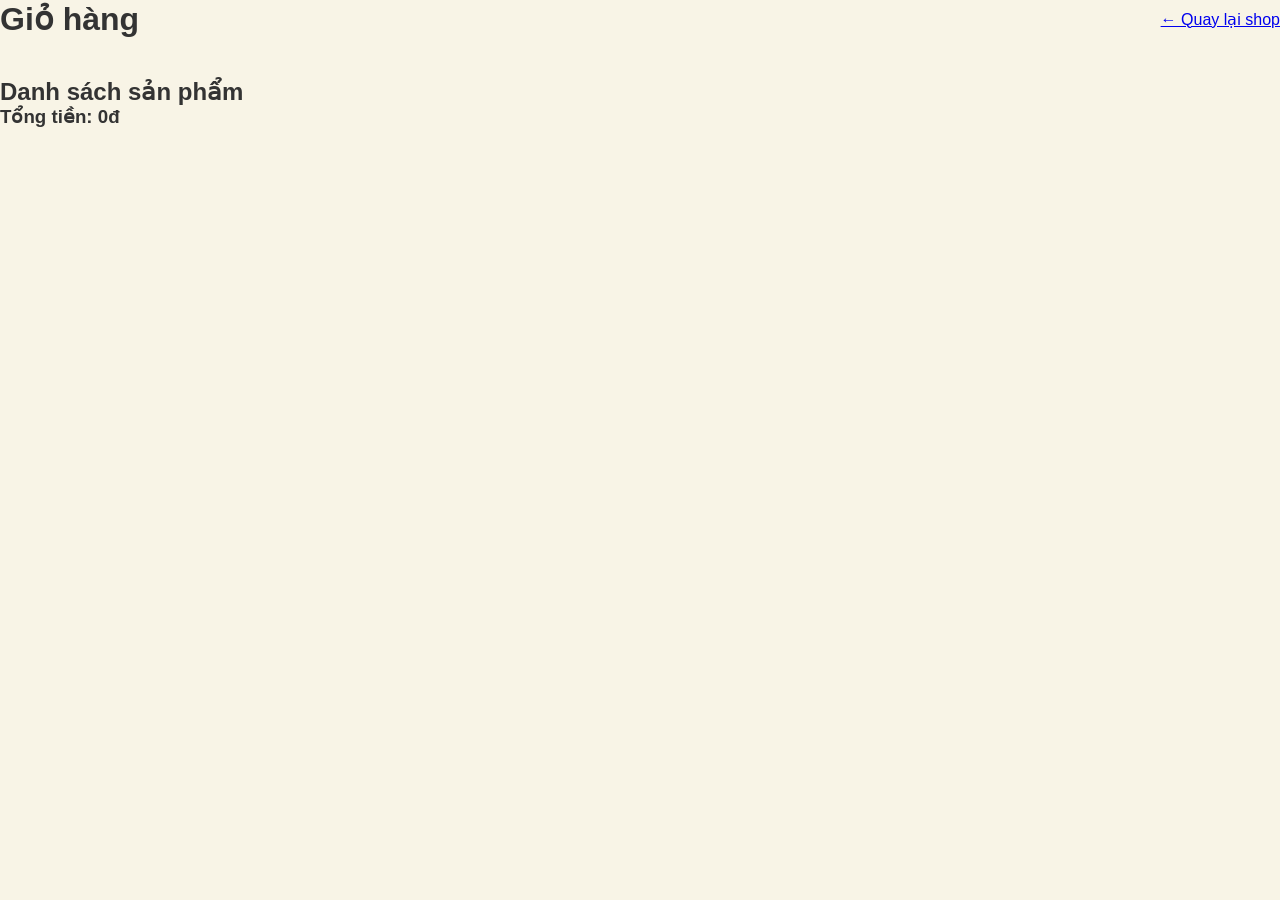
==== cart.html @ 57481dd1 "cart.html" ====
<!DOCTYPE html>
<html lang="vi">
<head>
<meta charset="UTF-8">
<title>Giỏ hàng</title>
<link rel="stylesheet" href="styles.css">
</head>

<body>

<header class="header">
<h1>Giỏ hàng</h1>
<a href="shop.html">← Quay lại shop</a>
</header>

<section class="cart-page">

<h2>Danh sách sản phẩm</h2>
<div id="cart-items"></div>

<h3 id="total"></h3>

</section>

<script>

let cart = JSON.parse(localStorage.getItem("cart")) || [];

const container = document.getElementById("cart-items");
const totalBox = document.getElementById("total");

let total = 0;

cart.forEach(item => {

const div = document.createElement("div");
div.innerText = item.name + " - " + item.price;

container.appendChild(div);

let priceNumber = parseInt(item.price.replace(/\D/g,''));
total += priceNumber;

});

totalBox.innerText = "Tổng tiền: " + total.toLocaleString() + "đ";

</script>

</body>
</html>
---- styles.css ----
*{
margin:0;
padding:0;
box-sizing:border-box;
}

img{
max-width:100%;
height:auto;
}

body{
font-family:'Quicksand',sans-serif;
background:#f8f4e6;
color:#333;
}

.container{
padding:40px 80px;
}


.header{
display:flex;
justify-content:space-between;
align-items:center;
margin-bottom:40px;
}

.left-header{
display:flex;
align-items:center;
gap:10px;
}

.logo{
width:55px;
height:55px;
border-radius:50%;
object-fit:cover;
}

.left-header h1{
font-size:36px;
}

.right-header{
display:flex;
align-items:center;
gap:15px;
}

.cart{
background:white;
padding:8px 14px;
border-radius:20px;
font-weight:bold;
cursor:pointer;
box-shadow:0 3px 8px rgba(0,0,0,0.15);
}

.region{
background:#ddd;
padding:6px 12px;
border-radius:20px;
font-size:14px;
}

.hero{
display:flex;
justify-content:space-between;
gap:40px;
}

.hero-content{
flex:2;
background:#e6d3a8;
padding:60px;
border-radius:40px;
text-align:center;
}

.hero-content h2{
font-size:32px;
color:#c96f8f;
margin-bottom:20px;
}

.hero-content p{
margin-bottom:25px;
line-height:1.6;
}

.hero-content button{
padding:12px 30px;
background:#c96f8f;
color:white;
border:none;
border-radius:30px;
cursor:pointer;
transition:0.3s;
}

.hero-content button:hover{
background:#a94e6e;
}

.side-menu{
flex:1;
background:#6d8fb8;
padding:40px;
border-radius:40px;
color:white;
}

.side-menu ul{
list-style:none;
}

.side-menu li{
margin-bottom:25px;
font-weight:600;
cursor:pointer;
}

.features{
display:grid;
grid-template-columns:repeat(4,1fr);
gap:25px;
padding:80px;
}

.feature-item{
background:white;
padding:20px;
border-radius:40px;
text-align:center;
box-shadow:0 15px 40px rgba(0,0,0,0.05);
}

.small-banner{
margin:0 80px 80px;
background:#f6b7cc;
padding:40px;
border-radius:60px;
text-align:center;
font-weight:600;
color:#a6004c;
}

.products{
padding:0 80px 100px;
}

.products h2{
text-align:center;
margin-bottom:60px;
font-size:28px;
color:#ff4fa3;
}

.product-grid{
display:grid;
grid-template-columns:repeat(4,1fr);
gap:40px;
}

.product-card{
background:white;
border-radius:40px;
padding:30px;
text-align:center;
box-shadow:0 20px 50px rgba(0,0,0,0.05);
transition:0.3s;
}

.product-card:hover{
transform:translateY(-10px);
}

.product-card img{
width:100%;
height:250px;
object-fit:contain;
margin-bottom:20px;
}

.product-card h4{
margin-bottom:10px;
}

.product-card p{
color:#ff4fa3;
font-weight:700;
}

.add-cart{
width:100%;
margin-top:10px;
padding:10px;
background:pink;
color:white;
border:none;
border-radius:8px;
font-size:14px;
font-weight:600;
font-family:'Quicksand',sans-serif;
cursor:pointer;
transition:all 0.3s ease;
}

.add-cart:hover{
background:#e56700;
transform:translateY(-2px);
}

.add-cart:active{
transform:scale(0.96);
}

.newsletter{
margin:80px;
background:#fff0f7;
padding:60px;
text-align:center;
border-radius:60px;
}

.newsletter h3{
margin-bottom:25px;
}

.newsletter input{
padding:12px 20px;
border-radius:30px;
border:1px solid #ddd;
width:280px;
}

.newsletter button{
padding:12px 25px;
border-radius:30px;
border:none;
background:#ff4fa3;
color:white;
margin-left:10px;
cursor:pointer;
}

.footer{
text-align:center;
padding:30px;
background:#ffe0f0;
}

.popup{
position:fixed;
top:50%;
left:50%;
transform:translate(-50%,-50%);
background:white;
padding:25px;
border-radius:10px;
box-shadow:0 10px 30px rgba(0,0,0,0.2);
z-index:1000;
max-width:320px;
text-align:center;
}

.popup button{
margin-top:15px;
padding:8px 16px;
border:none;
background:black;
color:white;
border-radius:5px;
cursor:pointer;
}

.overlay{
position:fixed;
top:0;
left:0;
width:100%;
height:100%;
background:rgba(0,0,0,0.4);
z-index:999;
}

@media(max-width:1024px){

.container{
padding:30px 40px;
}

.hero{
flex-direction:column;
}

.features{
grid-template-columns:repeat(2,1fr);
padding:40px;
}

.product-grid{
grid-template-columns:repeat(2,1fr);
gap:25px;
}

.products{
padding:0 40px 80px;
}

.small-banner{
margin:0 40px 60px;
}

.newsletter{
margin:40px;
}

}


@media(max-width:768px){

.container{
padding:20px;
}

.header{
flex-direction:column;
align-items:flex-start;
gap:15px;
}

.left-header h1{
font-size:26px;
}

.hero-content{
padding:30px 20px;
border-radius:25px;
}

.hero-content h2{
font-size:24px;
}

.features{
grid-template-columns:1fr;
padding:20px;
gap:15px;
}

.products{
padding:0 20px 60px;
}

.product-grid{
grid-template-columns:1fr;
gap:20px;
}

.product-card img{
height:200px;
}

.small-banner{
margin:20px;
padding:25px;
border-radius:30px;
font-size:14px;
}

.newsletter{
margin:20px;
padding:30px 20px;
border-radius:30px;
}

.newsletter input{
width:100%;
margin-bottom:10px;
}

.newsletter button{
width:100%;
margin-left:0;
}

.footer{
font-size:14px;
padding:20px;
}

}
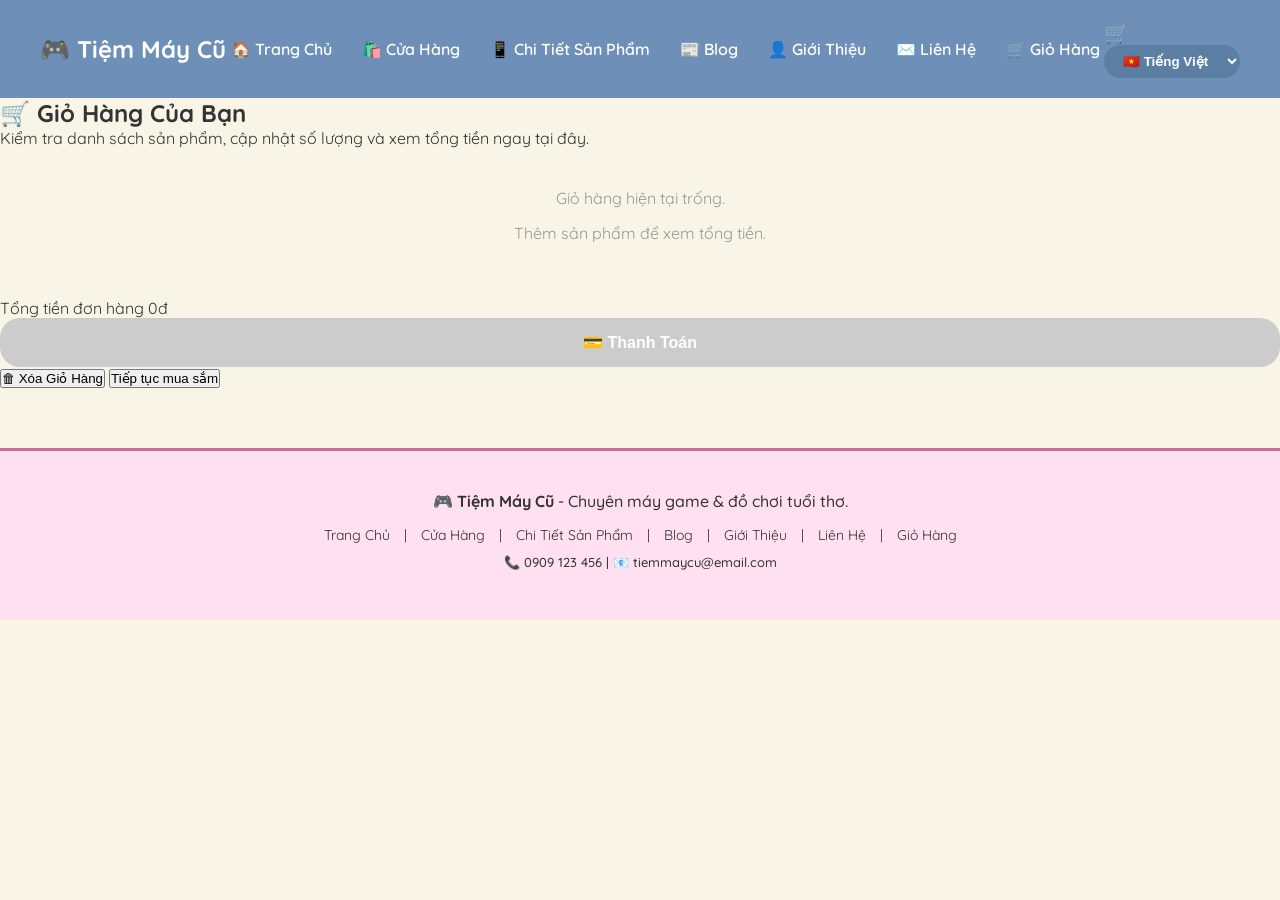
==== commit bb75c0d1: "Add files via upload" ====
--- a/cart.html
+++ b/cart.html
@@ -1,51 +1,218 @@
 <!DOCTYPE html>
 <html lang="vi">
 <head>
-<meta charset="UTF-8">
-<title>Giỏ hàng</title>
-<link rel="stylesheet" href="styles.css">
+    <meta charset="UTF-8">
+    <meta name="viewport" content="width=device-width, initial-scale=1.0">
+    <title>Giỏ Hàng - Tiệm Máy Cũ</title>
+    <link rel="stylesheet" href="styles.css">
+    <link href="https://fonts.googleapis.com/css2?family=Quicksand:wght@400;600;700&display=swap" rel="stylesheet">
 </head>
-
 <body>
-
-<header class="header">
-<h1>Giỏ hàng</h1>
-<a href="shop.html">← Quay lại shop</a>
-</header>
-
-<section class="cart-page">
-
-<h2>Danh sách sản phẩm</h2>
-<div id="cart-items"></div>
-
-<h3 id="total"></h3>
-
+<nav class="navbar">
+    <div class="logo">🎮 Tiệm Máy Cũ</div>
+    <ul class="nav-links">
+        <li><a href="index.html">🏠 Trang Chủ</a></li>
+        <li><a href="shop.html">🛍️ Cửa Hàng</a></li>
+        <li><a href="product.html">📱 Chi Tiết Sản Phẩm</a></li>
+        <li><a href="blog.html">📰 Blog</a></li>
+        <li><a href="about.html">👤 Giới Thiệu</a></li>
+        <li><a href="contact.html">✉️ Liên Hệ</a></li>
+        <li><a href="cart.html">🛒 Giỏ Hàng</a></li>
+    </ul>
+    <div class="navbar-right">
+        <div class="cart-icon" onclick="toggleCart()">
+            🛒
+            <span class="cart-count" id="cartCount" style="display: none;">0</span>
+        </div>
+        <select class="language-selector" onchange="changeLanguage(this.value)">
+            <option value="vi">🇻🇳 Tiếng Việt</option>
+            <option value="en">🇺🇸 English</option>
+            <option value="ja">🇯🇵 日本語</option>
+        </select>
+    </div>
+</nav>
+
+<section class="page-section">
+    <h1>🛒 Giỏ Hàng Của Bạn</h1>
+    <p>Kiểm tra danh sách sản phẩm, cập nhật số lượng và xem tổng tiền ngay tại đây.</p>
 </section>
 
+<div class="cart-page">
+    <div class="cart-list" id="cartList"></div>
+    <div class="cart-summary-block">
+        <div class="cart-summary-total">
+            <span>Tổng tiền đơn hàng</span>
+            <span id="cartTotalPrice">0đ</span>
+        </div>
+        <button class="cart-checkout-btn" id="checkoutBtn">💳 Thanh Toán</button>
+        <button class="cart-clear-btn" onclick="clearCart()">🗑 Xóa Giỏ Hàng</button>
+        <a href="shop.html"><button class="cart-continue-btn">Tiếp tục mua sắm</button></a>
+    </div>
+</div>
+
+<footer class="footer">
+    <p><strong>🎮 Tiệm Máy Cũ</strong> - Chuyên máy game & đồ chơi tuổi thơ.</p>
+    <div class="footer-links">
+        <a href="index.html">Trang Chủ</a> |
+        <a href="shop.html">Cửa Hàng</a> |
+        <a href="product.html">Chi Tiết Sản Phẩm</a> |
+        <a href="blog.html">Blog</a> |
+        <a href="about.html">Giới Thiệu</a> |
+        <a href="contact.html">Liên Hệ</a> |
+        <a href="cart.html">Giỏ Hàng</a>
+    </div>
+    <p style="margin-top: 10px; font-size: 13px;">📞 0909 123 456 | 📧 tiemmaycu@email.com</p>
+</footer>
+
+<div class="cart-modal" id="cartModal">
+    <div class="cart-modal-content">
+        <div class="cart-modal-header">
+            <h2>🛒 Giỏ Hàng</h2>
+            <button class="cart-close-btn" onclick="toggleCart()">✕</button>
+        </div>
+        <div id="cartItems"></div>
+        <div id="cartSummary" style="display: none;" class="cart-summary">
+            <div class="cart-total">
+                <span>Tổng cộng:</span>
+                <span class="cart-total-amount" id="cartTotalPriceModal">0đ</span>
+            </div>
+            <button class="cart-checkout-btn">💳 Thanh Toán</button>
+        </div>
+    </div>
+</div>
+
 <script>
-
-let cart = JSON.parse(localStorage.getItem("cart")) || [];
-
-const container = document.getElementById("cart-items");
-const totalBox = document.getElementById("total");
-
-let total = 0;
-
-cart.forEach(item => {
-
-const div = document.createElement("div");
-div.innerText = item.name + " - " + item.price;
-
-container.appendChild(div);
-
-let priceNumber = parseInt(item.price.replace(/\D/g,''));
-total += priceNumber;
-
-});
-
-totalBox.innerText = "Tổng tiền: " + total.toLocaleString() + "đ";
-
+    let cart = JSON.parse(localStorage.getItem('cart')) || [];
+
+    function updateCart() {
+        const count = cart.reduce((sum, item) => sum + item.quantity, 0);
+        const countEl = document.getElementById('cartCount');
+        if (count > 0) {
+            countEl.textContent = count;
+            countEl.style.display = 'flex';
+        } else {
+            countEl.style.display = 'none';
+        }
+        renderCartPage();
+        renderCartModal();
+    }
+
+    function renderCartPage() {
+        const cartList = document.getElementById('cartList');
+        const totalPrice = document.getElementById('cartTotalPrice');
+        if (cart.length === 0) {
+            cartList.innerHTML = '<div class="cart-empty"><p>Giỏ hàng hiện tại trống.</p><p>Thêm sản phẩm để xem tổng tiền.</p></div>';
+            totalPrice.textContent = '0đ';
+            document.getElementById('checkoutBtn').disabled = true;
+            return;
+        }
+        document.getElementById('checkoutBtn').disabled = false;
+        let total = 0;
+        cartList.innerHTML = cart.map(item => {
+            const price = extractPrice(item.price);
+            const itemTotal = price * item.quantity;
+            total += itemTotal;
+            return `
+                <div class="cart-item-row">
+                    <div class="cart-item-row-left">
+                        <img src="${item.image}" alt="${item.name}">
+                        <div>
+                            <h3>${item.name}</h3>
+                            <p>${item.price} x ${item.quantity}</p>
+                        </div>
+                    </div>
+                    <div class="cart-item-row-right">
+                        <div class="cart-item-qty">
+                            <button onclick="changeQuantity('${item.id}', ${item.quantity - 1})">−</button>
+                            <span>${item.quantity}</span>
+                            <button onclick="changeQuantity('${item.id}', ${item.quantity + 1})">+</button>
+                        </div>
+                        <button class="cart-item-remove" onclick="removeFromCart('${item.id}')">Xóa</button>
+                    </div>
+                </div>
+            `;
+        }).join('');
+        totalPrice.textContent = formatPrice(total);
+    }
+
+    function renderCartModal() {
+        const cartItems = document.getElementById('cartItems');
+        const cartSummary = document.getElementById('cartSummary');
+        if (!cartItems) return;
+        if (cart.length === 0) {
+            cartItems.innerHTML = '<div class="cart-empty"><p>Giỏ hàng trống 😢</p><p>Thêm sản phẩm để bắt đầu mua sắm!</p></div>';
+            cartSummary.style.display = 'none';
+            return;
+        }
+        let total = 0;
+        cartItems.innerHTML = cart.map(item => {
+            const itemTotal = extractPrice(item.price) * item.quantity;
+            total += itemTotal;
+            return `
+                <div class="cart-item">
+                    <img src="${item.image}" class="cart-item-img">
+                    <div class="cart-item-info">
+                        <div class="cart-item-name">${item.name}</div>
+                        <div class="cart-item-price">${item.price}</div>
+                        <div class="cart-item-qty">
+                            <button onclick="changeQuantity('${item.id}', ${item.quantity - 1})">−</button>
+                            <span>${item.quantity}</span>
+                            <button onclick="changeQuantity('${item.id}', ${item.quantity + 1})">+</button>
+                        </div>
+                    </div>
+                    <button class="cart-item-remove" onclick="removeFromCart('${item.id}')">🗑</button>
+                </div>
+            `;
+        }).join('');
+        document.getElementById('cartTotalPriceModal').textContent = formatPrice(total);
+        cartSummary.style.display = 'block';
+    }
+
+    function changeQuantity(id, qty) {
+        const item = cart.find(item => item.id === id);
+        if (item) {
+            item.quantity = Math.max(1, qty);
+            localStorage.setItem('cart', JSON.stringify(cart));
+            updateCart();
+        }
+    }
+
+    function removeFromCart(id) {
+        cart = cart.filter(item => item.id !== id);
+        localStorage.setItem('cart', JSON.stringify(cart));
+        updateCart();
+    }
+
+    function clearCart() {
+        cart = [];
+        localStorage.setItem('cart', JSON.stringify(cart));
+        updateCart();
+    }
+
+    function extractPrice(priceStr) {
+        return parseInt(priceStr.replace(/\D/g, '')) || 0;
+    }
+
+    function formatPrice(price) {
+        return price.toLocaleString('vi-VN') + 'đ';
+    }
+
+    function toggleCart() {
+        document.getElementById('cartModal').classList.toggle('active');
+    }
+
+    function changeLanguage(lang) {
+        localStorage.setItem('language', lang);
+        alert('Ngôn ngữ đã thay đổi sang: ' + lang);
+    }
+
+    document.getElementById('checkoutBtn').addEventListener('click', function() {
+        if (cart.length === 0) return;
+        alert('Thanh toán thành công! Xin cảm ơn bạn đã mua sắm.');
+        clearCart();
+    });
+
+    updateCart();
 </script>
-
 </body>
 </html>
--- a/styles.css
+++ b/styles.css
@@ -1,398 +1,980 @@
-
-*{
-margin:0;
-padding:0;
-box-sizing:border-box;
-}
-
-img{
-max-width:100%;
-height:auto;
-}
-
-body{
-font-family:'Quicksand',sans-serif;
-background:#f8f4e6;
-color:#333;
-}
-
-.container{
-padding:40px 80px;
-}
-
-
-.header{
-display:flex;
-justify-content:space-between;
-align-items:center;
-margin-bottom:40px;
-}
-
-.left-header{
-display:flex;
-align-items:center;
-gap:10px;
-}
-
-.logo{
-width:55px;
-height:55px;
-border-radius:50%;
-object-fit:cover;
-}
-
-.left-header h1{
-font-size:36px;
-}
-
-.right-header{
-display:flex;
-align-items:center;
-gap:15px;
-}
-
-.cart{
-background:white;
-padding:8px 14px;
-border-radius:20px;
-font-weight:bold;
-cursor:pointer;
-box-shadow:0 3px 8px rgba(0,0,0,0.15);
-}
-
-.region{
-background:#ddd;
-padding:6px 12px;
-border-radius:20px;
-font-size:14px;
-}
-
-.hero{
-display:flex;
-justify-content:space-between;
-gap:40px;
-}
-
-.hero-content{
-flex:2;
-background:#e6d3a8;
-padding:60px;
-border-radius:40px;
-text-align:center;
-}
-
-.hero-content h2{
-font-size:32px;
-color:#c96f8f;
-margin-bottom:20px;
-}
-
-.hero-content p{
-margin-bottom:25px;
-line-height:1.6;
-}
-
-.hero-content button{
-padding:12px 30px;
-background:#c96f8f;
-color:white;
-border:none;
-border-radius:30px;
-cursor:pointer;
-transition:0.3s;
-}
-
-.hero-content button:hover{
-background:#a94e6e;
-}
-
-.side-menu{
-flex:1;
-background:#6d8fb8;
-padding:40px;
-border-radius:40px;
-color:white;
-}
-
-.side-menu ul{
-list-style:none;
-}
-
-.side-menu li{
-margin-bottom:25px;
-font-weight:600;
-cursor:pointer;
-}
-
-.features{
-display:grid;
-grid-template-columns:repeat(4,1fr);
-gap:25px;
-padding:80px;
-}
-
-.feature-item{
-background:white;
-padding:20px;
-border-radius:40px;
-text-align:center;
-box-shadow:0 15px 40px rgba(0,0,0,0.05);
-}
-
-.small-banner{
-margin:0 80px 80px;
-background:#f6b7cc;
-padding:40px;
-border-radius:60px;
-text-align:center;
-font-weight:600;
-color:#a6004c;
-}
-
-.products{
-padding:0 80px 100px;
-}
-
-.products h2{
-text-align:center;
-margin-bottom:60px;
-font-size:28px;
-color:#ff4fa3;
-}
-
-.product-grid{
-display:grid;
-grid-template-columns:repeat(4,1fr);
-gap:40px;
-}
-
-.product-card{
-background:white;
-border-radius:40px;
-padding:30px;
-text-align:center;
-box-shadow:0 20px 50px rgba(0,0,0,0.05);
-transition:0.3s;
-}
-
-.product-card:hover{
-transform:translateY(-10px);
-}
-
-.product-card img{
-width:100%;
-height:250px;
-object-fit:contain;
-margin-bottom:20px;
-}
-
-.product-card h4{
-margin-bottom:10px;
-}
-
-.product-card p{
-color:#ff4fa3;
-font-weight:700;
-}
-
-.add-cart{
-width:100%;
-margin-top:10px;
-padding:10px;
-background:pink;
-color:white;
-border:none;
-border-radius:8px;
-font-size:14px;
-font-weight:600;
-font-family:'Quicksand',sans-serif;
-cursor:pointer;
-transition:all 0.3s ease;
-}
-
-.add-cart:hover{
-background:#e56700;
-transform:translateY(-2px);
-}
-
-.add-cart:active{
-transform:scale(0.96);
-}
-
-.newsletter{
-margin:80px;
-background:#fff0f7;
-padding:60px;
-text-align:center;
-border-radius:60px;
-}
-
-.newsletter h3{
-margin-bottom:25px;
-}
-
-.newsletter input{
-padding:12px 20px;
-border-radius:30px;
-border:1px solid #ddd;
-width:280px;
-}
-
-.newsletter button{
-padding:12px 25px;
-border-radius:30px;
-border:none;
-background:#ff4fa3;
-color:white;
-margin-left:10px;
-cursor:pointer;
-}
-
-.footer{
-text-align:center;
-padding:30px;
-background:#ffe0f0;
-}
-
-.popup{
-position:fixed;
-top:50%;
-left:50%;
-transform:translate(-50%,-50%);
-background:white;
-padding:25px;
-border-radius:10px;
-box-shadow:0 10px 30px rgba(0,0,0,0.2);
-z-index:1000;
-max-width:320px;
-text-align:center;
-}
-
-.popup button{
-margin-top:15px;
-padding:8px 16px;
-border:none;
-background:black;
-color:white;
-border-radius:5px;
-cursor:pointer;
-}
-
-.overlay{
-position:fixed;
-top:0;
-left:0;
-width:100%;
-height:100%;
-background:rgba(0,0,0,0.4);
-z-index:999;
-}
-
-@media(max-width:1024px){
-
-.container{
-padding:30px 40px;
-}
-
-.hero{
-flex-direction:column;
-}
-
-.features{
-grid-template-columns:repeat(2,1fr);
-padding:40px;
-}
-
-.product-grid{
-grid-template-columns:repeat(2,1fr);
-gap:25px;
-}
-
-.products{
-padding:0 40px 80px;
-}
-
-.small-banner{
-margin:0 40px 60px;
-}
-
-.newsletter{
-margin:40px;
-}
-
-}
-
-
-@media(max-width:768px){
-
-.container{
-padding:20px;
-}
-
-.header{
-flex-direction:column;
-align-items:flex-start;
-gap:15px;
-}
-
-.left-header h1{
-font-size:26px;
-}
-
-.hero-content{
-padding:30px 20px;
-border-radius:25px;
-}
-
-.hero-content h2{
-font-size:24px;
-}
-
-.features{
-grid-template-columns:1fr;
-padding:20px;
-gap:15px;
-}
-
-.products{
-padding:0 20px 60px;
-}
-
-.product-grid{
-grid-template-columns:1fr;
-gap:20px;
-}
-
-.product-card img{
-height:200px;
-}
-
-.small-banner{
-margin:20px;
-padding:25px;
-border-radius:30px;
-font-size:14px;
-}
-
-.newsletter{
-margin:20px;
-padding:30px 20px;
-border-radius:30px;
-}
-
-.newsletter input{
-width:100%;
-margin-bottom:10px;
-}
-
-.newsletter button{
-width:100%;
-margin-left:0;
-}
-
-.footer{
-font-size:14px;
-padding:20px;
-}
-
-}
+* {
+    margin: 0;
+    padding: 0;
+    box-sizing: border-box;
+}
+
+body {
+    font-family: 'Quicksand', sans-serif;
+    background: #f8f4e6;
+    color: #333;
+}
+
+.container {
+    padding: 40px 80px;
+}
+
+.header {
+    display: flex;
+    justify-content: space-between;
+    align-items: center;
+    margin-bottom: 40px;
+}
+
+.header h1 {
+    font-size: 40px;
+}
+
+.hero {
+    display: flex;
+    justify-content: space-between;
+    gap: 40px;
+}
+
+.hero-content {
+    flex: 2;
+    background: #e6d3a8;
+    padding: 60px;
+    border-radius: 40px;
+    text-align: center;
+}
+
+.hero-content h2 {
+    font-size: 32px;
+    color: #c96f8f;
+    margin-bottom: 20px;
+}
+
+.hero-content p {
+    margin-bottom: 25px;
+    line-height: 1.6;
+}
+
+.hero-content button {
+    padding: 12px 30px;
+    background: #c96f8f;
+    color: white;
+    border: none;
+    border-radius: 30px;
+    cursor: pointer;
+    transition: 0.3s;
+}
+
+.hero-content button:hover {
+    background: #a94e6e;
+}
+
+.hero-content a {
+    text-decoration: none !important;
+}
+
+.side-menu {
+    flex: 1;
+    background: #6d8fb8;
+    padding: 40px;
+    border-radius: 40px;
+    color: white;
+}
+
+.side-menu ul {
+    list-style: none;
+}
+
+.side-menu li {
+    margin-bottom: 25px;
+    font-weight: 600;
+    cursor: pointer;
+}
+
+.features {
+    display: grid;
+    grid-template-columns: repeat(4, 1fr);
+    gap: 25px;
+    padding: 80px;
+}
+
+.feature-item {
+    background: white;
+    padding: 20px;
+    border-radius: 40px;
+    text-align: center;
+    box-shadow: 0 15px 40px rgba(0,0,0,0.05);
+}
+
+.small-banner {
+    margin: 0 80px 80px;
+    background: #f6b7cc;
+    padding: 40px;
+    border-radius: 60px;
+    text-align: center;
+    font-weight: 600;
+    color: #a6004c;
+}
+
+.products {
+    padding: 0 80px 100px;
+}
+
+.products h2 {
+    text-align: center;
+    margin-bottom: 60px;
+    font-size: 28px;
+    color: #ff4fa3;
+}
+
+.product-grid {
+    display: grid;
+    grid-template-columns: repeat(4, 1fr);
+    gap: 40px;
+}
+
+.product-card {
+    background: white;
+    border-radius: 40px;
+    padding: 30px;
+    text-align: center;
+    box-shadow: 0 20px 50px rgba(0,0,0,0.05);
+    transition: 0.3s;
+}
+
+.product-card:hover {
+    transform: translateY(-10px);
+}
+
+.product-card img {
+    width: 100%;
+    height: 250px;
+    object-fit: contain;
+    margin-bottom: 20px;
+}
+
+.product-card h4 {
+    margin-bottom: 10px;
+}
+
+.product-card p {
+    color: #ff4fa3;
+    font-weight: 700;
+}
+
+.newsletter {
+    margin: 80px;
+    background: #fff0f7;
+    padding: 60px;
+    text-align: center;
+    border-radius: 60px;
+}
+
+.newsletter h3 {
+    margin-bottom: 25px;
+}
+
+.newsletter input {
+    padding: 12px 20px;
+    border-radius: 30px;
+    border: 1px solid #ddd;
+    width: 280px;
+}
+
+.newsletter button {
+    padding: 12px 25px;
+    border-radius: 30px;
+    border: none;
+    background: #ff4fa3;
+    color: white;
+    margin-left: 10px;
+    cursor: pointer;
+}
+
+.navbar {
+    background: #6d8fb8;
+    padding: 20px 40px;
+    display: flex;
+    justify-content: space-between;
+    align-items: center;
+    margin-bottom: 0;
+    color: white;
+    font-weight: 600;
+}
+
+.navbar .logo {
+    font-size: 24px;
+    font-weight: 700;
+}
+
+.navbar .nav-center {
+    display: flex;
+    list-style: none;
+    gap: 30px;
+}
+
+.navbar .nav-links {
+    display: flex;
+    list-style: none;
+    gap: 30px;
+}
+
+.navbar .nav-links a {
+    color: white;
+    text-decoration: none;
+    transition: 0.3s;
+    cursor: pointer;
+}
+
+.navbar .nav-links a:hover {
+    color: #fff0f7;
+    text-decoration: underline;
+}
+
+.product-detail-modal {
+    display: none;
+    position: fixed;
+    top: 0;
+    left: 0;
+    width: 100%;
+    height: 100%;
+    background: rgba(0, 0, 0, 0.6);
+    z-index: 999;
+    justify-content: center;
+    align-items: center;
+    overflow-y: auto;
+    padding: 20px;
+}
+
+.product-detail-modal.active {
+    display: flex;
+}
+
+.product-detail-modal-content {
+    background: white;
+    border-radius: 20px;
+    max-width: 900px;
+    width: 100%;
+    padding: 40px;
+    display: grid;
+    grid-template-columns: 1fr 1fr;
+    gap: 50px;
+    box-shadow: 0 10px 50px rgba(0, 0, 0, 0.3);
+    animation: modalSlideIn 0.3s ease;
+}
+
+@keyframes modalSlideIn {
+    from {
+        transform: scale(0.8);
+        opacity: 0;
+    }
+    to {
+        transform: scale(1);
+        opacity: 1;
+    }
+}
+
+.product-detail-modal-close {
+    position: absolute;
+    top: 20px;
+    right: 20px;
+    background: none;
+    border: none;
+    font-size: 32px;
+    cursor: pointer;
+    color: #999;
+    z-index: 1000;
+}
+
+.product-detail-modal-close:hover {
+    color: #333;
+}
+
+.product-detail-modal-img {
+    width: 100%;
+    height: 400px;
+    object-fit: contain;
+    border-radius: 15px;
+    background: #f8f4e6;
+}
+
+.product-detail-modal-info h1 {
+    font-size: 28px;
+    color: #c96f8f;
+    margin-bottom: 15px;
+}
+
+.product-detail-modal-price {
+    font-size: 26px;
+    color: #ff4fa3;
+    font-weight: 700;
+    margin-bottom: 20px;
+}
+
+.product-detail-modal-desc {
+    color: #666;
+    line-height: 1.8;
+    margin-bottom: 25px;
+}
+
+.product-detail-modal-specs {
+    background: #f8f4e6;
+    padding: 20px;
+    border-radius: 15px;
+    margin-bottom: 25px;
+}
+
+.product-detail-modal-specs h3 {
+    color: #333;
+    margin-bottom: 15px;
+    font-size: 16px;
+}
+
+.product-detail-modal-specs p {
+    margin: 10px 0;
+    font-size: 14px;
+    color: #555;
+}
+
+.product-detail-modal-btn {
+    width: 100%;
+    padding: 15px;
+    background: #c96f8f;
+    color: white;
+    border: none;
+    border-radius: 20px;
+    cursor: pointer;
+    font-weight: 700;
+    font-size: 16px;
+    transition: 0.3s;
+}
+
+.product-detail-modal-btn:hover {
+    background: #a94e6e;
+}
+
+@media (max-width: 768px) {
+    .product-detail-modal-content {
+        grid-template-columns: 1fr;
+        gap: 25px;
+        padding: 25px;
+    }
+    
+    .product-detail-modal-img {
+        height: 300px;
+    }
+    
+    .product-detail-modal-info h1 {
+        font-size: 22px;
+    }
+    
+    .product-detail-modal-price {
+        font-size: 20px;
+    }
+}
+
+.cart-icon {
+    cursor: pointer;
+    font-size: 20px;
+    position: relative;
+    transition: 0.3s;
+}
+
+.cart-icon:hover {
+    transform: scale(1.1);
+}
+
+.cart-count {
+    position: absolute;
+    top: -8px;
+    right: -8px;
+    background: #ff4fa3;
+    color: white;
+    border-radius: 50%;
+    width: 20px;
+    height: 20px;
+    display: flex;
+    align-items: center;
+    justify-content: center;
+    font-size: 12px;
+    font-weight: 700;
+}
+
+.language-selector {
+    background: #5a7fa2;
+    padding: 8px 15px;
+    border-radius: 20px;
+    border: none;
+    color: white;
+    cursor: pointer;
+    transition: 0.3s;
+    font-weight: 600;
+}
+
+.language-selector:hover {
+    background: #4a6f92;
+}
+
+.cart-modal {
+    display: none;
+    position: fixed;
+    top: 0;
+    left: 0;
+    width: 100%;
+    height: 100%;
+    background: rgba(0, 0, 0, 0.5);
+    z-index: 1000;
+    justify-content: flex-end;
+}
+
+.cart-modal.active {
+    display: flex;
+}
+
+.cart-modal-content {
+    background: white;
+    width: 100%;
+    max-width: 400px;
+    height: 100%;
+    padding: 30px;
+    overflow-y: auto;
+    box-shadow: -5px 0 20px rgba(0, 0, 0, 0.2);
+    animation: slideIn 0.3s ease;
+}
+
+@keyframes slideIn {
+    from {
+        transform: translateX(100%);
+    }
+    to {
+        transform: translateX(0);
+    }
+}
+
+.cart-modal-header {
+    display: flex;
+    justify-content: space-between;
+    align-items: center;
+    margin-bottom: 25px;
+    border-bottom: 2px solid #f0f0f0;
+    padding-bottom: 15px;
+}
+
+.cart-modal-header h2 {
+    font-size: 22px;
+    color: #c96f8f;
+    margin: 0;
+}
+
+.cart-close-btn {
+    background: none;
+    border: none;
+    font-size: 28px;
+    cursor: pointer;
+    color: #999;
+}
+
+.cart-close-btn:hover {
+    color: #333;
+}
+
+.cart-item {
+    display: flex;
+    gap: 15px;
+    margin-bottom: 20px;
+    padding-bottom: 15px;
+    border-bottom: 1px solid #eee;
+    align-items: center;
+}
+
+.cart-item-img {
+    width: 80px;
+    height: 80px;
+    object-fit: contain;
+    border-radius: 10px;
+    background: #f8f4e6;
+}
+
+.cart-item-info {
+    flex: 1;
+}
+
+.cart-item-name {
+    font-weight: 700;
+    margin-bottom: 5px;
+    color: #333;
+}
+
+.cart-item-price {
+    color: #ff4fa3;
+    font-weight: 700;
+    margin-bottom: 8px;
+}
+
+.cart-item-qty {
+    display: flex;
+    align-items: center;
+    gap: 8px;
+}
+
+.cart-item-qty button {
+    background: #e0e0e0;
+    border: none;
+    width: 25px;
+    height: 25px;
+    border-radius: 5px;
+    cursor: pointer;
+    font-weight: 700;
+    transition: 0.3s;
+}
+
+.cart-item-qty button:hover {
+    background: #c96f8f;
+    color: white;
+}
+
+.cart-item-remove {
+    background: none;
+    border: none;
+    color: #ff4fa3;
+    cursor: pointer;
+    font-size: 18px;
+    transition: 0.3s;
+}
+
+.cart-item-remove:hover {
+    color: #d90066;
+}
+
+.cart-empty {
+    text-align: center;
+    padding: 40px 20px;
+    color: #999;
+}
+
+.cart-empty p {
+    font-size: 16px;
+    margin-bottom: 15px;
+}
+
+.cart-summary {
+    margin-top: 30px;
+    padding-top: 20px;
+    border-top: 2px solid #f0f0f0;
+}
+
+.cart-total {
+    display: flex;
+    justify-content: space-between;
+    margin-bottom: 15px;
+    font-size: 16px;
+}
+
+.cart-total-amount {
+    color: #ff4fa3;
+    font-weight: 700;
+    font-size: 18px;
+}
+
+.cart-checkout-btn {
+    width: 100%;
+    padding: 15px;
+    background: #c96f8f;
+    color: white;
+    border: none;
+    border-radius: 20px;
+    cursor: pointer;
+    font-weight: 700;
+    font-size: 16px;
+    transition: 0.3s;
+}
+
+.cart-checkout-btn:hover {
+    background: #a94e6e;
+}
+
+.cart-checkout-btn:disabled {
+    background: #ccc;
+    cursor: not-allowed;
+}
+
+.footer {
+    text-align: center;
+    padding: 40px 80px;
+    background: #ffe0f0;
+    margin-top: 60px;
+    border-top: 3px solid #c96f8f;
+}
+
+.footer p {
+    margin-bottom: 10px;
+    font-weight: 500;
+}
+
+.footer-links {
+    margin-top: 15px;
+    font-size: 14px;
+}
+
+.footer-links a {
+    color: #333;
+    text-decoration: none;
+    margin: 0 10px;
+    transition: 0.3s;
+}
+
+.footer-links a:hover {
+    color: #c96f8f;
+}
+
+.product-detail {
+    display: grid;
+    grid-template-columns: 1fr 1fr;
+    gap: 60px;
+    padding: 0 80px 100px;
+    margin: 60px 0;
+}
+
+.product-detail img {
+    width: 100%;
+    height: 400px;
+    object-fit: contain;
+    border-radius: 20px;
+}
+
+.product-info {
+    display: flex;
+    flex-direction: column;
+    justify-content: center;
+}
+
+.product-info h1 {
+    font-size: 32px;
+    color: #c96f8f;
+    margin-bottom: 15px;
+}
+
+.product-info .price {
+    font-size: 28px;
+    color: #ff4fa3;
+    font-weight: 700;
+    margin-bottom: 20px;
+}
+
+.product-info .description {
+    font-size: 16px;
+    line-height: 1.8;
+    margin-bottom: 20px;
+    color: #555;
+}
+
+.product-info .details {
+    background: #f8f4e6;
+    padding: 20px;
+    border-radius: 15px;
+    margin-bottom: 30px;
+}
+
+.product-info .details p {
+    margin: 10px 0;
+    font-size: 14px;
+}
+
+.product-info button {
+    padding: 15px 40px;
+    background: #c96f8f;
+    color: white;
+    border: none;
+    border-radius: 30px;
+    cursor: pointer;
+    font-size: 16px;
+    transition: 0.3s;
+}
+
+.product-info button:hover {
+    background: #a94e6e;
+}
+
+.shop-container {
+    padding: 60px 80px;
+}
+
+.shop-container h1 {
+    text-align: center;
+    font-size: 32px;
+    color: #c96f8f;
+    margin-bottom: 50px;
+}
+
+.shop-grid {
+    display: grid;
+    grid-template-columns: repeat(4, 1fr);
+    gap: 30px;
+}
+
+.shop-product {
+    background: white;
+    border-radius: 30px;
+    padding: 20px;
+    text-align: center;
+    box-shadow: 0 15px 40px rgba(0,0,0,0.08);
+    transition: 0.3s;
+    cursor: pointer;
+}
+
+.shop-product:hover {
+    transform: translateY(-8px);
+    box-shadow: 0 25px 50px rgba(0,0,0,0.15);
+}
+
+.shop-product a {
+    text-decoration: none;
+    color: inherit;
+}
+
+.shop-product img {
+    width: 100%;
+    height: 200px;
+    object-fit: contain;
+    margin-bottom: 15px;
+}
+
+.shop-product h3 {
+    color: #333;
+    margin-bottom: 8px;
+    font-size: 16px;
+    min-height: 40px;
+}
+
+.shop-product .price {
+    color: #ff4fa3;
+    font-weight: 700;
+    font-size: 18px;
+    margin-bottom: 10px;
+}
+
+.shop-product .btn-view {
+    display: inline-block;
+    padding: 8px 20px;
+    background: #c96f8f;
+    color: white;
+    border-radius: 20px;
+    text-decoration: none;
+    font-size: 14px;
+    transition: 0.3s;
+    border: none;
+    cursor: pointer;
+    font-weight: 600;
+}
+
+.shop-product .btn-view:hover {
+    background: #a94e6e;
+}
+
+@media (max-width: 1024px) {
+    .container {
+        padding: 30px 40px;
+    }
+    
+    .navbar {
+        padding: 15px 20px;
+    }
+    
+    .product-grid {
+        grid-template-columns: repeat(3, 1fr);
+        gap: 30px;
+    }
+    
+    .shop-grid {
+        grid-template-columns: repeat(3, 1fr);
+        gap: 25px;
+    }
+    
+    .features {
+        grid-template-columns: repeat(2, 1fr);
+        padding: 40px;
+    }
+    
+    .hero {
+        flex-direction: column;
+        gap: 30px;
+    }
+    
+    .hero-content {
+        padding: 40px;
+    }
+    
+    .side-menu {
+        padding: 30px;
+    }
+    
+    .product-detail {
+        grid-template-columns: 1fr;
+        gap: 30px;
+        padding: 0 40px 60px;
+    }
+}
+
+@media (max-width: 768px) {
+    .container {
+        padding: 20px;
+    }
+    
+    .navbar {
+        flex-direction: column;
+        gap: 15px;
+        padding: 15px;
+    }
+    
+    .navbar-right {
+        width: 100%;
+        display: flex;
+        justify-content: center;
+        gap: 15px;
+    }
+    
+    .navbar .nav-links {
+        flex-direction: column;
+        gap: 10px;
+        width: 100%;
+        text-align: center;
+    }
+    
+    .cart-modal-content {
+        max-width: 100%;
+        width: 85%;
+    }
+    
+    .product-grid {
+        grid-template-columns: repeat(2, 1fr);
+        gap: 20px;
+    }
+    
+    .shop-grid {
+        grid-template-columns: repeat(2, 1fr);
+        gap: 20px;
+    }
+    
+    .features {
+        grid-template-columns: 1fr;
+        padding: 20px;
+    }
+    
+    .small-banner {
+        margin: 0 20px 40px;
+        padding: 25px;
+    }
+    
+    .products {
+        padding: 0 20px 60px;
+    }
+    
+    .newsletter {
+        margin: 40px 20px;
+        padding: 40px 20px;
+    }
+    
+    .hero-content h2 {
+        font-size: 24px;
+    }
+    
+    .hero-content p {
+        font-size: 14px;
+    }
+    
+    .footer {
+        padding: 30px 20px;
+    }
+    
+    .product-info h1 {
+        font-size: 24px;
+    }
+    
+    .product-info .price {
+        font-size: 22px;
+    }
+}
+
+@media (max-width: 480px) {
+    .container {
+        padding: 15px;
+    }
+    
+    .header {
+        flex-direction: column;
+        gap: 10px;
+    }
+    
+    .header h1 {
+        font-size: 28px;
+    }
+    
+    .navbar {
+        flex-direction: column;
+        gap: 10px;
+        padding: 10px;
+    }
+    
+    .navbar-right {
+        width: 100%;
+        display: flex;
+        justify-content: center;
+        gap: 10px;
+    }
+    
+    .cart-modal-content {
+        max-width: 100%;
+        width: 100%;
+    }
+    
+    .product-grid {
+        grid-template-columns: 1fr;
+        gap: 15px;
+    }
+    
+    .shop-grid {
+        grid-template-columns: 1fr;
+        gap: 15px;
+    }
+    
+    .features {
+        grid-template-columns: 1fr;
+        gap: 15px;
+        padding: 15px;
+    }
+    
+    .products h2 {
+        font-size: 22px;
+    }
+    
+    .products {
+        padding: 0 15px 40px;
+    }
+    
+    .small-banner {
+        margin: 0 15px 30px;
+        padding: 20px;
+        font-size: 14px;
+    }
+    
+    .newsletter input {
+        width: 100%;
+        margin-bottom: 10px;
+    }
+    
+    .newsletter button {
+        width: 100%;
+        margin-left: 0;
+    }
+    
+    .navbar .logo {
+        font-size: 20px;
+    }
+    
+    .product-info h1 {
+        font-size: 20px;
+    }
+    
+    .product-info .price {
+        font-size: 18px;
+    }
+    
+    .footer {
+        padding: 20px 15px;
+    }
+}
